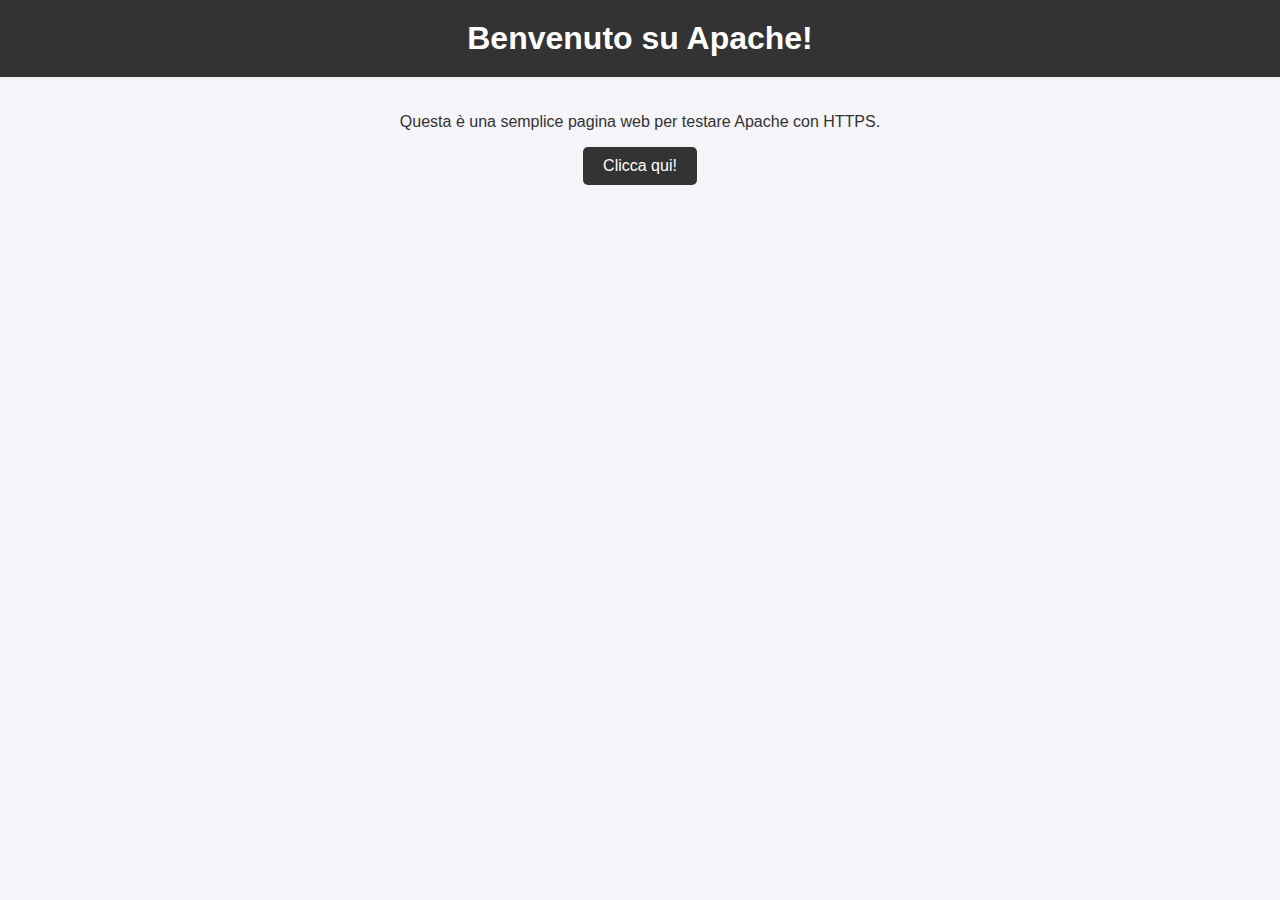
==== HW3/index.html @ 6e0d6f8e "Add files via upload" ====
<!DOCTYPE html>
<html lang="it">
<head>
    <meta charset="UTF-8">
    <meta name="viewport" content="width=device-width, initial-scale=1.0">
    <title>Benvenuto su Apache!</title>
    <!-- Collega il file CSS -->
    <link rel="stylesheet" href="style.css">
</head>
<body>
    <header>
        <h1>Benvenuto su Apache!</h1>
    </header>
    <section>
        <p>Questa è una semplice pagina web per testare Apache con HTTPS.</p>
        <button onclick="mostraMessaggio()">Clicca qui!</button>
    </section>

    <!-- Aggiungi qui il codice JavaScript -->
    <script>
        function mostraMessaggio() {
            alert("Ciao! Questo è un messaggio di benvenuto.");
        }
    </script>
</body>
</html>
---- HW3/style.css ----
/* Stile generale del corpo */
body {
    font-family: Arial, sans-serif;
    background-color: #f4f4f9;
    color: #333;
    margin: 0;
    padding: 0;
    display: flex;
    flex-direction: column;
    align-items: center;
}

/* Stile per l'header */
header {
    background-color: #333;
    color: #fff;
    width: 100%;
    padding: 20px;
    text-align: center;
}

h1 {
    margin: 0;
    font-size: 2em;
}

/* Stile per il paragrafo */
section {
    padding: 20px;
    text-align: center;
}

/* Stile per il bottone */
button {
    padding: 10px 20px;
    font-size: 1em;
    color: #fff;
    background-color: #333;
    border: none;
    border-radius: 5px;
    cursor: pointer;
}

button:hover {
    background-color: #555;
}
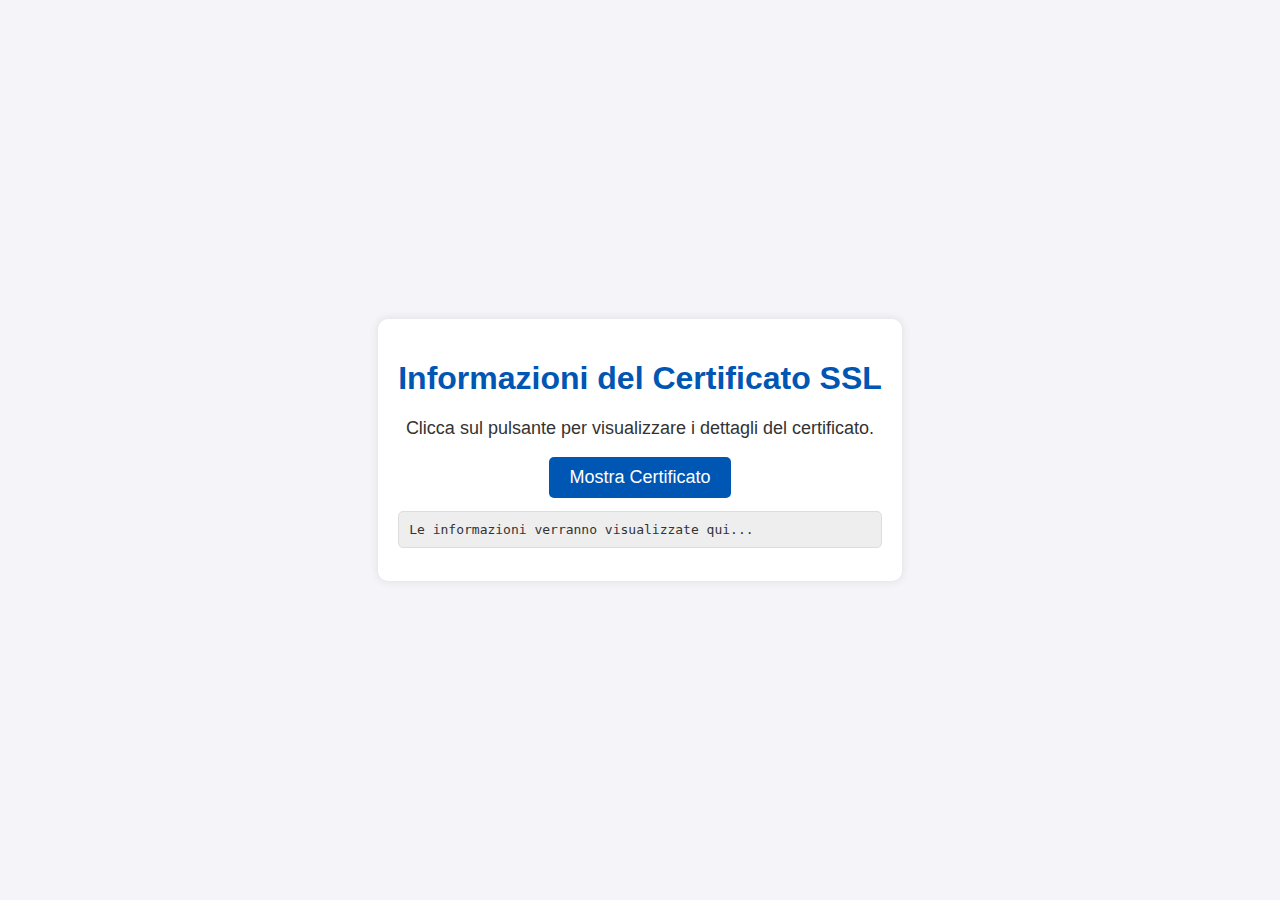
==== commit d64bb31f: "Add files via upload" ====
--- a/HW3/index.html
+++ b/HW3/index.html
@@ -3,24 +3,17 @@
 <head>
     <meta charset="UTF-8">
     <meta name="viewport" content="width=device-width, initial-scale=1.0">
-    <title>Benvenuto su Apache!</title>
-    <!-- Collega il file CSS -->
-    <link rel="stylesheet" href="style.css">
+    <title>Informazioni del Certificato SSL</title>
+    <link rel="stylesheet" href="styles.css">
 </head>
 <body>
-    <header>
-        <h1>Benvenuto su Apache!</h1>
-    </header>
-    <section>
-        <p>Questa è una semplice pagina web per testare Apache con HTTPS.</p>
-        <button onclick="mostraMessaggio()">Clicca qui!</button>
-    </section>
+    <div class="container">
+        <h1>Informazioni del Certificato SSL</h1>
+        <p>Clicca sul pulsante per visualizzare i dettagli del certificato.</p>
+        <button onclick="mostraCertificato()">Mostra Certificato</button>
+        <pre id="certInfo">Le informazioni verranno visualizzate qui...</pre>
+    </div>
 
-    <!-- Aggiungi qui il codice JavaScript -->
-    <script>
-        function mostraMessaggio() {
-            alert("Ciao! Questo è un messaggio di benvenuto.");
-        }
-    </script>
+    <script src="script.js"></script>
 </body>
 </html>
--- a/HW3/styles.css
+++ b/HW3/styles.css
@@ -0,0 +1,54 @@
+/* Centra il contenuto sia orizzontalmente che verticalmente */
+html, body {
+    height: 100%; /* Assicura che il corpo della pagina prenda tutta l'altezza */
+    margin: 0;    /* Rimuove il margine predefinito */
+    display: flex; /* Usa Flexbox */
+    justify-content: center; /* Centra orizzontalmente */
+    align-items: center; /* Centra verticalmente */
+    font-family: Arial, sans-serif;
+    background-color: #f4f4f9;
+    color: #333;
+}
+
+/* Contenitore principale */
+.container {
+    text-align: center; /* Allinea il testo al centro */
+    padding: 20px;
+    background-color: #fff;
+    border-radius: 10px;
+    box-shadow: 0 0 10px rgba(0, 0, 0, 0.1);
+}
+
+/* Stile del titolo */
+h1 {
+    color: #0056b3;
+}
+
+/* Stile del paragrafo e del bottone */
+p, button {
+    font-size: 18px;
+}
+
+button {
+    padding: 10px 20px;
+    background-color: #0056b3;
+    color: white;
+    border: none;
+    border-radius: 5px;
+    cursor: pointer;
+}
+
+button:hover {
+    background-color: #004494;
+}
+
+/* Preformattato per i dettagli del certificato */
+pre {
+    background: #eee;
+    padding: 10px;
+    border: 1px solid #ddd;
+    border-radius: 5px;
+    text-align: left;
+    max-width: 100%;
+    word-wrap: break-word;
+}
